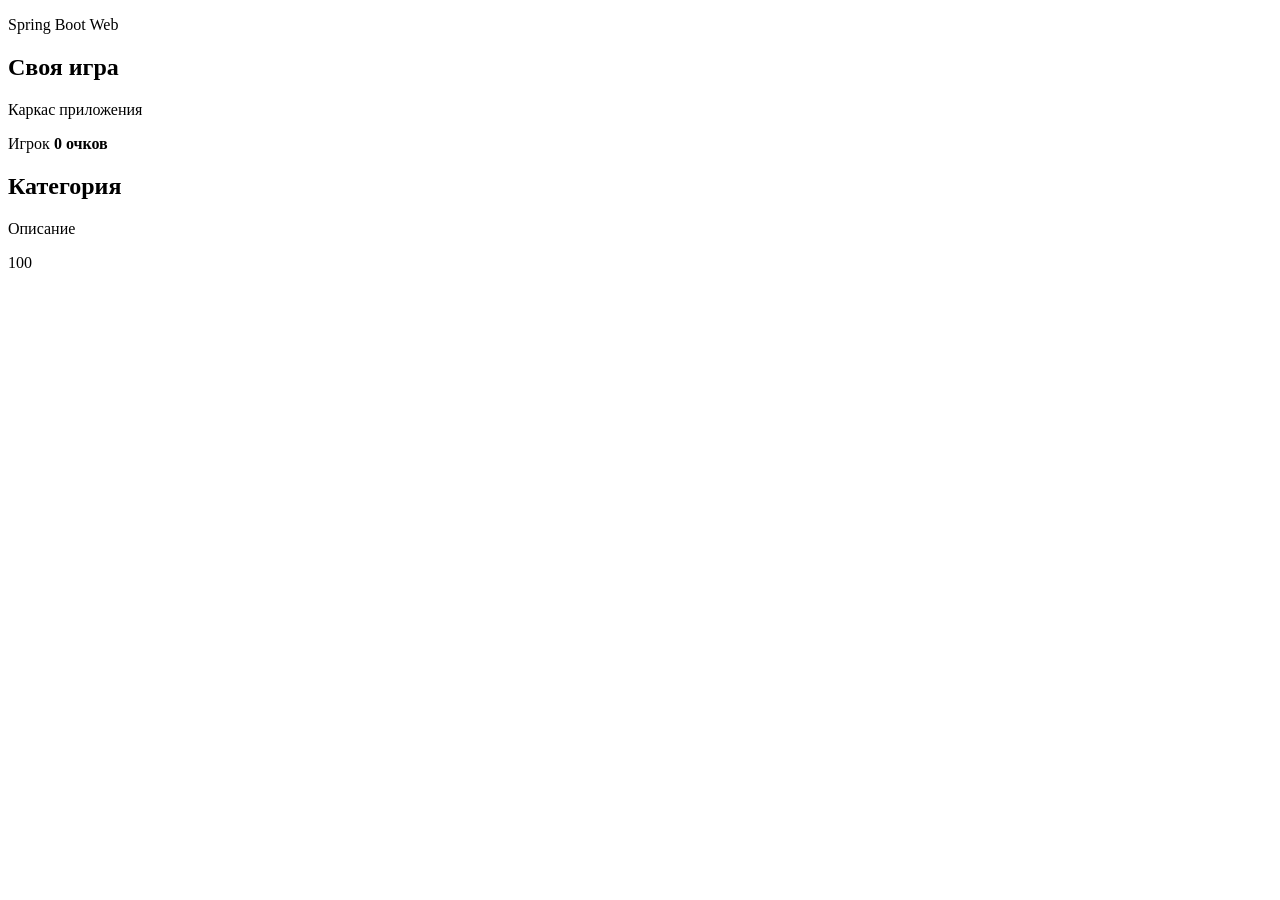
==== src/main/resources/templates/index.html @ 8bed61cc "добавление станицы html" ====
<!DOCTYPE html>
<html lang="ru" xmlns:th="http://www.thymeleaf.org">
<head>
    <meta charset="UTF-8">
    <meta name="viewport" content="width=device-width, initial-scale=1.0">
    <title th:text="${board.title}">Своя игра</title>
    <link rel="stylesheet" th:href="@{/css/app.css}">
</head>
<body>
<main class="page-shell">
    <section class="hero">
        <p class="eyebrow">Spring Boot Web</p>
        <h1 th:text="${board.title}">Своя игра</h1>
        <p class="subtitle" th:text="${board.subtitle}">Каркас приложения</p>
    </section>

    <section class="scoreboard">
        <article class="score-card" th:each="player : ${board.players}">
            <span class="score-card__name" th:text="${player.name}">Игрок</span>
            <strong class="score-card__value" th:text="|${player.score} очков|">0 очков</strong>
        </article>
    </section>

    <section class="board">
        <article class="category" th:each="category : ${board.categories}">
            <header class="category__header">
                <h2 th:text="${category.title}">Категория</h2>
                <p th:text="${category.description}">Описание</p>
            </header>

            <div class="question-grid">
                <a class="question-tile"
                   th:each="question : ${category.questions}"
                   th:href="@{/questions/{id}(id=${question.id})}"
                   th:classappend="${question.status.name() == 'OPENED' or question.status.name() == 'ANSWERED'} ? ' question-tile--opened' : ''">
                    <span th:text="${question.cost}">100</span>
                </a>
            </div>
        </article>
    </section>
</main>
</body>
</html>
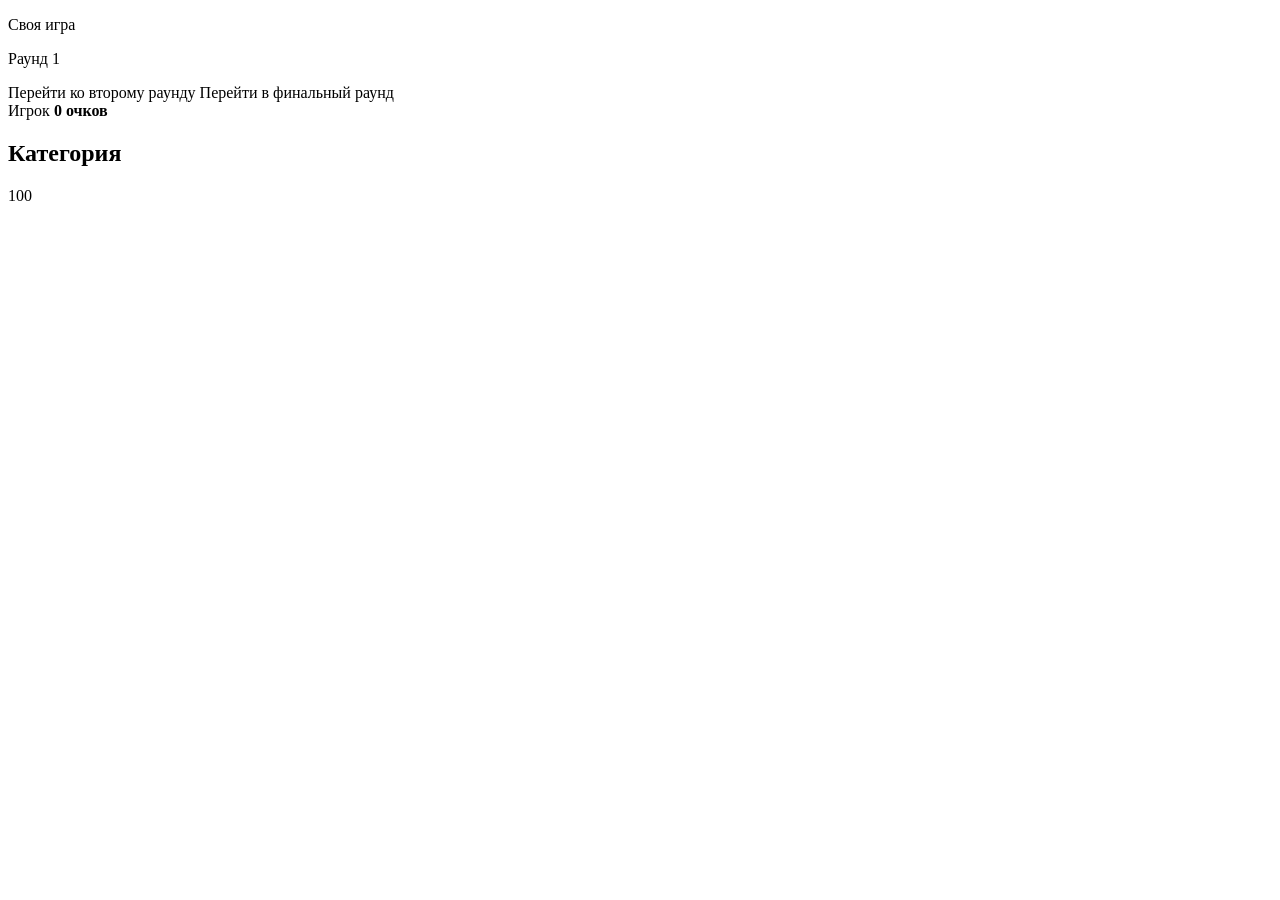
==== commit f7d6f0e8: "Готовая версия игры, с захаркаженом вопросами" ====
--- a/src/main/resources/templates/index.html
+++ b/src/main/resources/templates/index.html
@@ -7,28 +7,42 @@
     <link rel="stylesheet" th:href="@{/css/app.css}">
 </head>
 <body>
-<main class="page-shell">
-    <section class="hero">
-        <p class="eyebrow">Spring Boot Web</p>
-        <h1 th:text="${board.title}">Своя игра</h1>
-        <p class="subtitle" th:text="${board.subtitle}">Каркас приложения</p>
+<main class="page-shell page-shell--board">
+    <section class="hero hero--compact">
+        <div class="board-header">
+            <div>
+                <p class="eyebrow">Своя игра</p>
+                <p class="board-round-title" th:text="${board.subtitle}">Раунд 1</p>
+            </div>
+
+            <a class="round-switch-button"
+               th:if="${firstRoundActive}"
+               th:href="@{/rounds/2/start}">
+                Перейти ко второму раунду
+            </a>
+
+            <a class="round-switch-button"
+               th:if="${secondRoundActive}"
+               th:href="@{/rounds/final/start}">
+                Перейти в финальный раунд
+            </a>
+        </div>
     </section>
 
-    <section class="scoreboard">
+    <section class="scoreboard scoreboard--compact">
         <article class="score-card" th:each="player : ${board.players}">
             <span class="score-card__name" th:text="${player.name}">Игрок</span>
             <strong class="score-card__value" th:text="|${player.score} очков|">0 очков</strong>
         </article>
     </section>
 
-    <section class="board">
-        <article class="category" th:each="category : ${board.categories}">
-            <header class="category__header">
+    <section class="board-table">
+        <article class="board-row" th:each="category : ${board.categories}">
+            <div class="board-topic">
                 <h2 th:text="${category.title}">Категория</h2>
-                <p th:text="${category.description}">Описание</p>
-            </header>
+            </div>
 
-            <div class="question-grid">
+            <div class="board-questions">
                 <a class="question-tile"
                    th:each="question : ${category.questions}"
                    th:href="@{/questions/{id}(id=${question.id})}"
